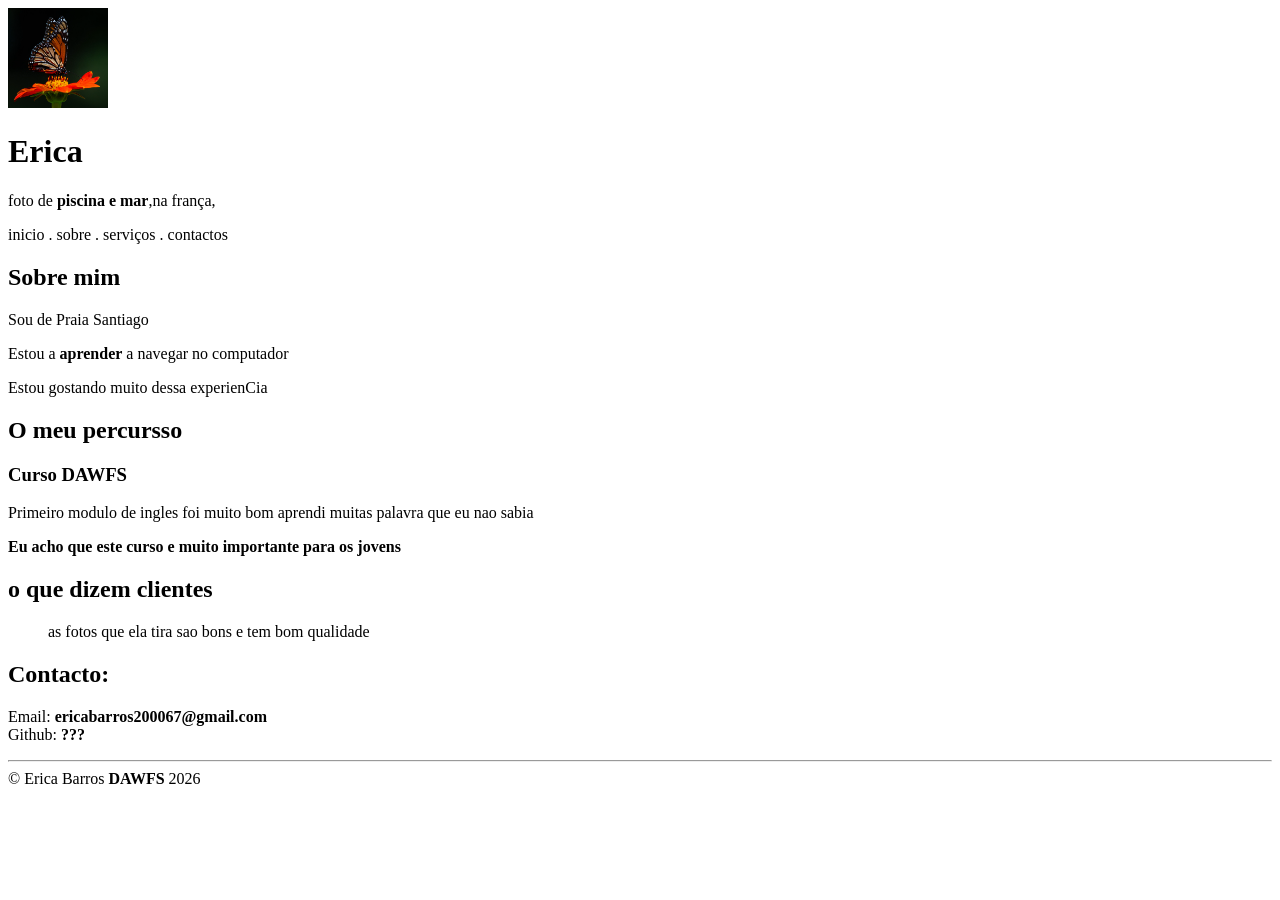
==== index.html @ 869be318 "Melhoria na extrutura da pagina , adicao de sections , article ,header , e footer" ====
<!DOCTYPE html>
<html lag="pt-PT">
<head>
<meta charset="UTF-8"/>
<title>Pagina de Erica</title>    
</head>    

<body>
  <img
  src="imagens/imagens.avif"
  alt="foto de perfil"
  width="100px"
  heigth="100px"
  />
 
    <!--APRESENTACAO-->
    <header>

     <h1>Erica</h1>
     </header>
<p>foto de <strong>piscina e mar</strong>,na frança,</p>

<nav>
  <p>inicio . sobre . serviços . contactos </p>
  </nav>
</header>

<main>
  <section>
<!--sobre min-->


     <h2>Sobre  mim</h2>
     <p>Sou de Praia Santiago</p>
     <p>Estou a <strong>aprender</strong> a navegar no computador</p>
     <p>Estou gostando muito dessa experienCia</p>
     </section>
     
<section>
 <!--Esta sessao e sobre meu percursso-->

     <h2>O meu percursso</h2>
     <h3>Curso DAWFS</h3>
     <P>Primeiro modulo de ingles foi muito bom aprendi muitas palavra que eu nao sabia</P>
     <p><strong>Eu acho que este curso e  muito importante para os jovens</strong> </p>
</section>
<section>

<!--testemunhos-->
<h2> o que dizem clientes </h2>

<article>
<blockquote>
  <p>as fotos que ela tira sao bons e tem bom qualidade</p>
</blocksquote>

</article>
</section>


<section>
 <!--Esta sessao e os meus contactos -->

     <h2>Contacto:</h2>
     <p>Email: <strong>ericabarros200067@gmail.com</strong><BR>Github: <strong>???</strong></p>
</section>
</main>
<footer>
   <!--rodape-->                           
   <hr/>
   &copy; Erica Barros <strong>DAWFS </strong>2026
  </footer>                             
</body>
</html>
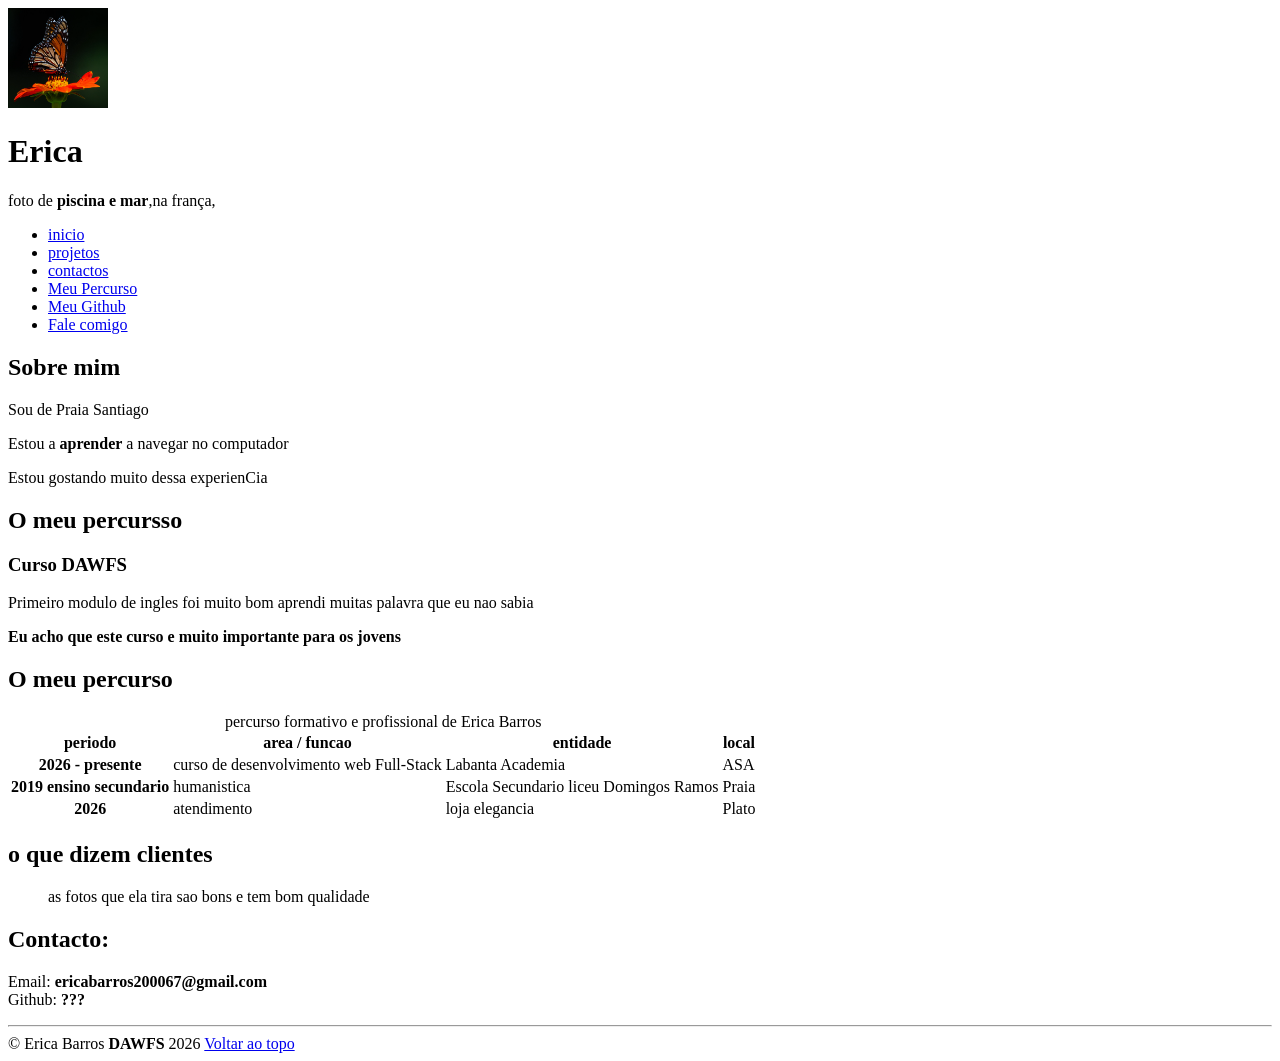
==== commit 25978e28: "Cidade com navegacao interna listas e tabela" ====
--- a/index.html
+++ b/index.html
@@ -1,76 +1,131 @@
-<!DOCTYPE html>
-<html lag="pt-PT">
-<head>
-<meta charset="UTF-8"/>
-<title>Pagina de Erica</title>    
-</head>    
+<!doctype html>
+<html lang="pt-PT">
+  <head>
+    <meta charset="UTF-8" />
+    <title>Pagina de Erica</title>
+  </head>
 
-<body>
-  <img
-  src="imagens/imagens.avif"
-  alt="foto de perfil"
-  width="100px"
-  heigth="100px"
-  />
- 
-    <!--APRESENTACAO-->
-    <header>
+  <body>
+    <header id="topo">
+      <img src="imagens/imagens.avif" alt="foto de perfil" width="100" />
 
-     <h1>Erica</h1>
-     </header>
-<p>foto de <strong>piscina e mar</strong>,na frança,</p>
+      <!--APRESENTACAO-->
 
-<nav>
-  <p>inicio . sobre . serviços . contactos </p>
-  </nav>
-</header>
+      <h1>Erica</h1>
 
-<main>
-  <section>
-<!--sobre min-->
+      <p>foto de <strong>piscina e mar</strong>,na frança,</p>
 
+      <nav>
+        <ul>
+          <li><a href="index.html">inicio</a></li>
+          <li><a href="projetos.html">projetos</a></li>
+          <li><a href="#contactos">contactos</a></li>
+          <li><a href="#percurso">Meu Percurso</a></li>
+          <li>
+            <a
+              href="https://github.com/ericabarros4507-dev"
+              target="_blank"
+              rel="noreferrer noopener"
+              >Meu Github</a
+            >
+          </li>
 
-     <h2>Sobre  mim</h2>
-     <p>Sou de Praia Santiago</p>
-     <p>Estou a <strong>aprender</strong> a navegar no computador</p>
-     <p>Estou gostando muito dessa experienCia</p>
-     </section>
-     
-<section>
- <!--Esta sessao e sobre meu percursso-->
+          <li><a href="mailto:ericabarros4507@gmail.com">Fale comigo</a></li>
+        </ul>
+      </nav>
+    </header>
 
-     <h2>O meu percursso</h2>
-     <h3>Curso DAWFS</h3>
-     <P>Primeiro modulo de ingles foi muito bom aprendi muitas palavra que eu nao sabia</P>
-     <p><strong>Eu acho que este curso e  muito importante para os jovens</strong> </p>
-</section>
-<section>
+    <main>
+      <section>
+        <!--sobre min-->
 
-<!--testemunhos-->
-<h2> o que dizem clientes </h2>
+        <h2>Sobre mim</h2>
+        <p>Sou de Praia Santiago</p>
+        <p>Estou a <strong>aprender</strong> a navegar no computador</p>
+        <p>Estou gostando muito dessa experienCia</p>
+      </section>
 
-<article>
-<blockquote>
-  <p>as fotos que ela tira sao bons e tem bom qualidade</p>
-</blocksquote>
+      <section>
+        <!--Esta sessao e sobre meu percursso-->
 
-</article>
-</section>
+        <h2>O meu percursso</h2>
+        <h3>Curso DAWFS</h3>
+        <p>
+          Primeiro modulo de ingles foi muito bom aprendi muitas palavra que eu
+          nao sabia
+        </p>
+        <p>
+          <strong
+            >Eu acho que este curso e muito importante para os jovens</strong
+          >
+        </p>
+      </section>
 
+      <section id="percurso">
+        <!-- Percurso -->
+        <h2>O meu percurso</h2>
 
-<section>
- <!--Esta sessao e os meus contactos -->
+        <table>
+          <caption>
+            percurso formativo e profissional de Erica Barros
+          </caption>
 
-     <h2>Contacto:</h2>
-     <p>Email: <strong>ericabarros200067@gmail.com</strong><BR>Github: <strong>???</strong></p>
-</section>
-</main>
-<footer>
-   <!--rodape-->                           
-   <hr/>
-   &copy; Erica Barros <strong>DAWFS </strong>2026
-  </footer>                             
-</body>
+          <thead>
+            <tr>
+              <th scope="col">periodo</th>
+              <th scope="col">area / funcao</th>
+              <th scope="col">entidade</th>
+              <th scope="col">local</th>
+            </tr>
+          </thead>
+          <tbody>
+            <tr>
+              <th scope="row">2026 - presente</th>
+              <td>curso de desenvolvimento web Full-Stack</td>
+              <td>Labanta Academia</td>
+              <td>ASA</td>
+            </tr>
+            <tr>
+              <th scope="row">2019 ensino secundario</th>
+              <td>humanistica</td>
+              <td>Escola Secundario liceu Domingos Ramos</td>
+              <td>Praia</td>
+            </tr>
+            <tr>
+              <th scope="row">2026 </th>
+              <td>atendimento</td>
+              <td>loja elegancia</td>
+              <td>Plato</td>
+          </tbody>
+        </table>
+      </section>
+
+      <section>
+        <!--testemunhos-->
+        <h2>o que dizem clientes</h2>
+
+        <article>
+          <blockquote>
+            <p>as fotos que ela tira sao bons e tem bom qualidade</p>
+          </blockquote>
+        </article>
+      </section>
+
+      <section id="contactos">
+        <!--Esta sessao e os meus contactos -->
+
+        <h2>Contacto:</h2>
+        <p>
+          Email: <strong>ericabarros200067@gmail.com</strong><br />Github:
+          <strong>???</strong>
+        </p>
+      </section>
+    </main>
+    <footer>
+      <!--rodape-->
+      <hr />
+      &copy; Erica Barros <strong>DAWFS </strong>2026
+      <a href="#topo"> Voltar ao topo</a>
+    </footer>
+  </body>
 </html>
-
-
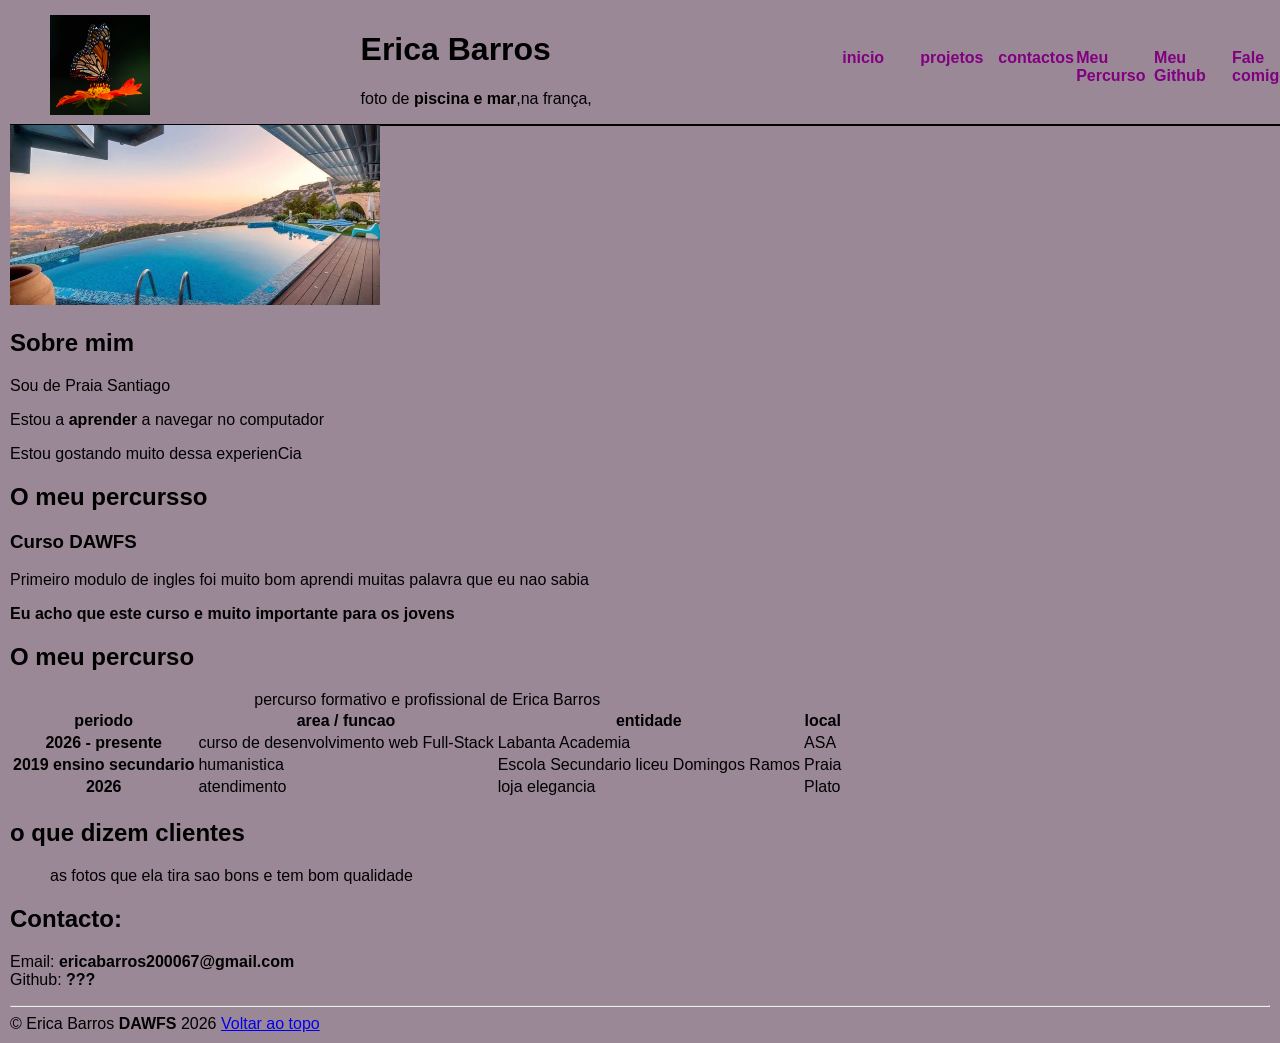
==== commit 0d5f2b42: "pagina dos passadicos do paiva com metadados e validacao" ====
--- a/index.html
+++ b/index.html
@@ -2,19 +2,40 @@
 <html lang="pt-PT">
   <head>
     <meta charset="UTF-8" />
+    <meta name="description" content="portefolio pessoal de Ana Martins
+    ,futura programadora web em Cabo Verde.Apresentacao ,
+     percurso de formacao e projetos praticos."/>
+     <meta name="author" content="Ana Martins" />
+     <meta name="keywords" content="portfolio,ana, martins,
+      programador , software ,fullstack" 
+      />
+      <meta name="viewport" content="width=device-width",initial-scale=1.0" />
+
     <title>Pagina de Erica</title>
-  </head>
+    
+    
+<link rel="stylesheet" href="css/style.css"/>
+ </head>
+
 
   <body>
     <header id="topo">
+      <div>
+
+      
       <img src="imagens/imagens.avif" alt="foto de perfil" width="100" />
+
+      </div>
 
       <!--APRESENTACAO-->
 
-      <h1>Erica</h1>
+      <div>
+
+      <h1  >Erica Barros</h1>
 
       <p>foto de <strong>piscina e mar</strong>,na frança,</p>
-
+      </div>
+     
       <nav>
         <ul>
           <li><a href="index.html">inicio</a></li>
@@ -38,6 +59,12 @@
     <main>
       <section>
         <!--sobre min-->
+         <img
+      src="././imagens/piscina.jpg"
+      width="370"
+      height="180"
+      />
+
 
         <h2>Sobre mim</h2>
         <p>Sou de Praia Santiago</p>
--- a/css/style.css
+++ b/css/style.css
@@ -0,0 +1,43 @@
+
+      body{
+        font-family: "lato" ,sans-serif;
+        background-color:#9B8897;
+        margin:0px;
+        padding: 10px 10px 10px 10px;
+        color:black;
+        position:relative;
+      }
+
+      header{
+        display:flex;
+        width:100%;
+        height:10%;
+        justify-content: space-between ;
+        align-items: center;
+        padding-right: 40px;
+        padding-left: 40px;
+        border: none; 
+        border-bottom: 1px solid black;  
+        box-shadow: 1px 1px black 
+
+      }
+     
+      nav > ul {
+        display: flex;
+        justify-content: space-between;
+        list-style: none;
+        text-decoration: none;
+        }
+
+
+        nav > ul > li,
+        nav > ul > li > a{
+          text-decoration: none;
+          color: purple;
+          font-weight:600;
+        
+
+
+          width:50%;
+        }
+ 
